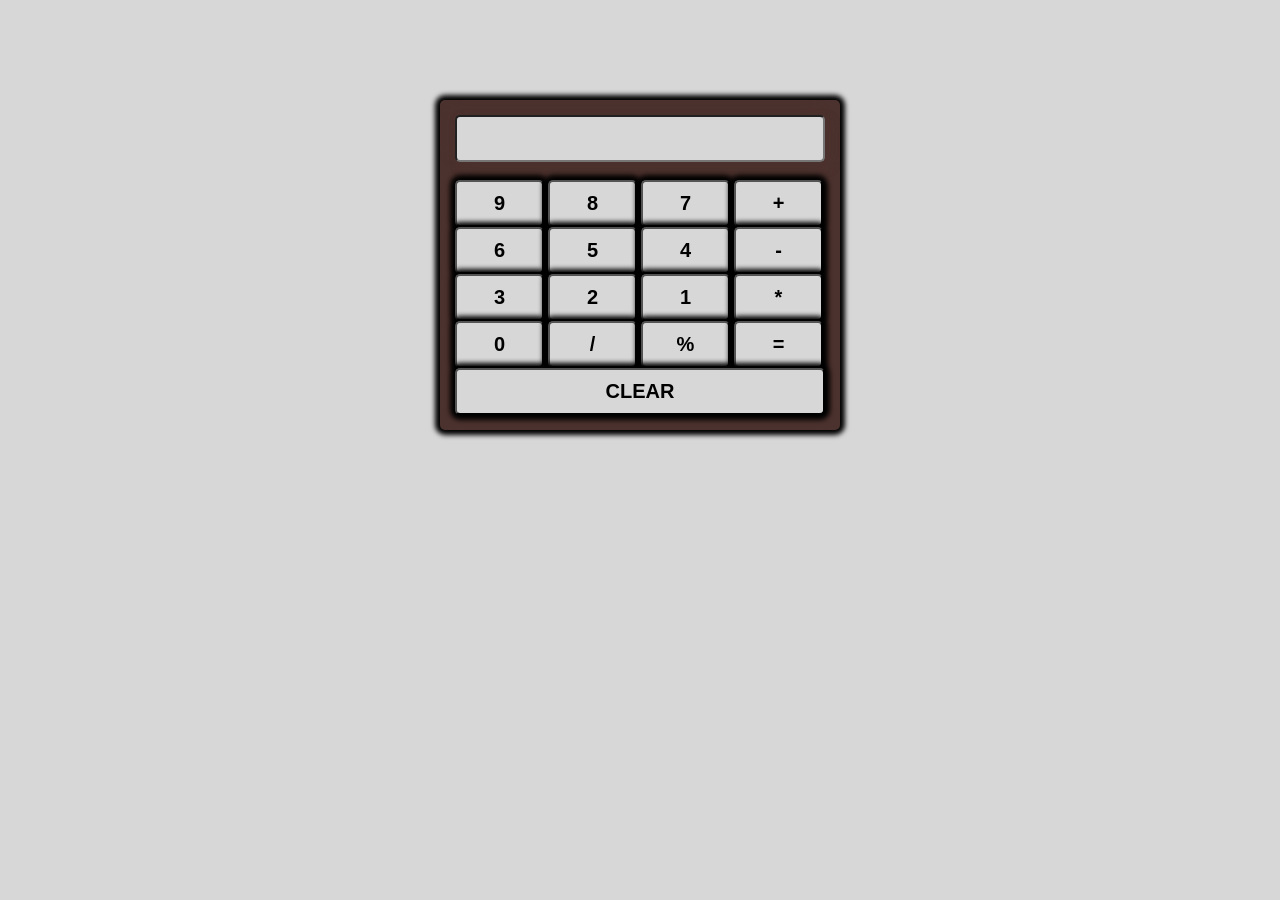
==== index.html @ 440d666e "Rename My-Calc.html to index.html" ====
<html>
<head>
<title>calculator</title>
<style>
    *{
        box-sizing: border-box;
        background:rgb(215,215,215); 
        
            
    }
    input[type=text]{
        width: 100%;
        padding: 10px;
        border-radius: 5px;
        font-weight: bold;
        font-size: 20px;
        background:rgb(215,215,215); 
        box-shadow: 5px 5px 10px  #4c322e,-5px -5px 10px  #4c322e,5px 5px 10px  #4c322e;
    }
    input[type=button]{
        width: 89px;
        padding: 10px;
        border-radius: 5px;
        font-weight: bold;
        font-size: 20px;
        color: black;
        box-shadow: 0 0 5px 5px;
        background: dark-grey;
    }
    .Main-Form {
        background: #4c322e;
        width: 400px;
        padding: 15px;
        margin: auto;
        height: auto;
        margin-top: 100px;
        border-radius: 5px;
        box-shadow: 0 0 5px 5px;
    }
    #clear{
        width: 100%;
    }
    
</style>
</head>
<body>
<form name="cal" class="Main-Form">
<input type="text" name="display">
<br><br>
<input type="button" value="9" onclick="cal.display.value+='9'">
<input type="button" value="8" onclick="cal.display.value+='8'">
<input type="button" value="7" onclick="cal.display.value+='7'">
<input type="button" value="+" onclick="cal.display.value+='+'">
<br>
<input type="button" value="6" onclick="cal.display.value+='6'">
<input type="button" value="5" onclick="cal.display.value+='5'">
<input type="button" value="4" onclick="cal.display.value+='4'">
<input type="button" value="-" onclick="cal.display.value+='-'">
<br>
<input type="button" value="3" onclick="cal.display.value+='3'">
<input type="button" value="2" onclick="cal.display.value+='2'">
<input type="button" value="1" onclick="cal.display.value+='1'">
<input type="button" value="*" onclick="cal.display.value+='*'">
<br>
<input type="button" value="0" onclick="cal.display.value+='0'">
<input type="button" value="/" onclick="cal.display.value+='/'">
<input type="button" value="%" onclick="cal.display.value+='%'">
<input type="button" value="=" onclick="cal.display.value=eval(cal.display.value)">
<br>
<input type="button" value="CLEAR" onclick="cal.display.value=''" id="clear">


</form>
</body>
</html>
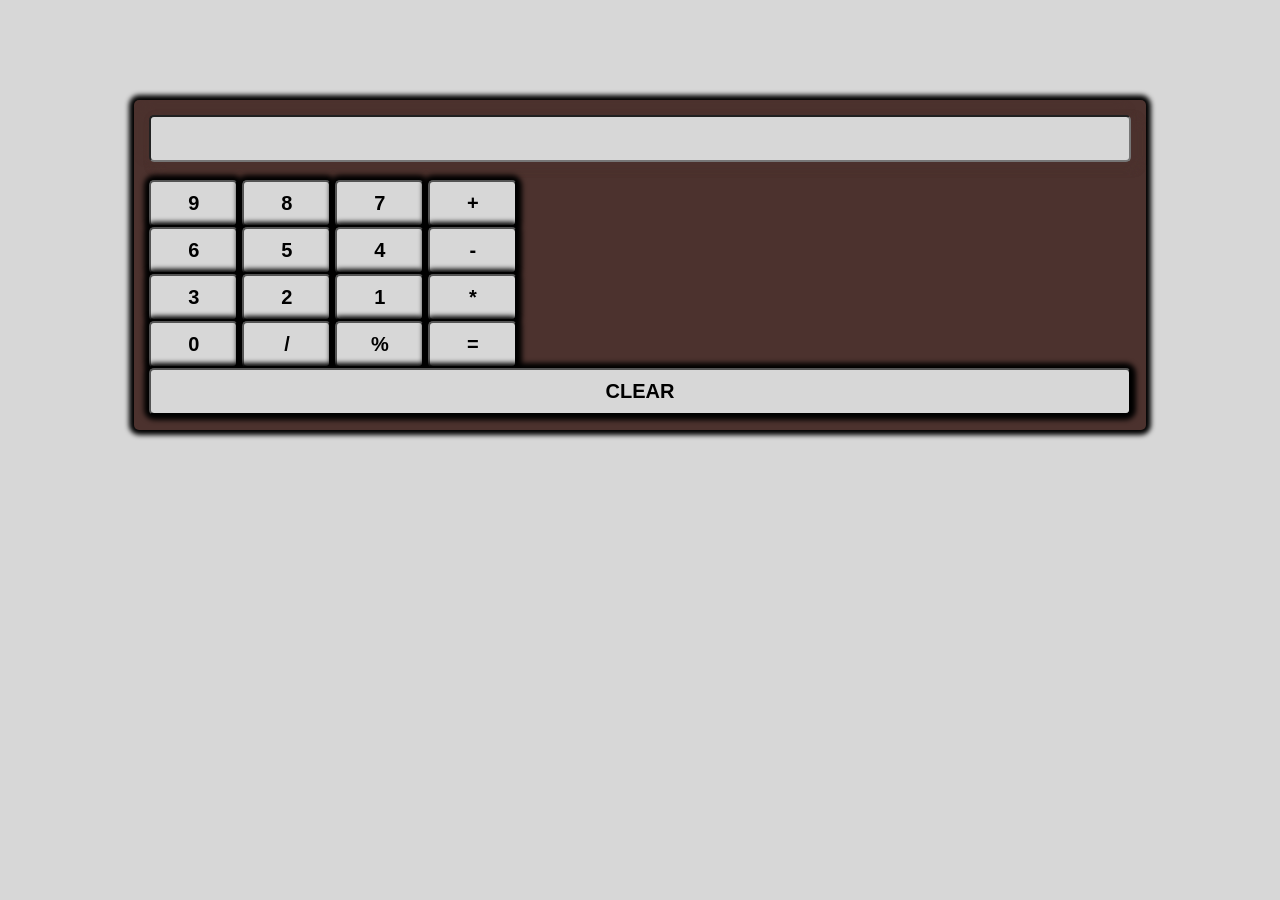
==== commit 3eac1a8e: "Update index.html" ====
--- a/index.html
+++ b/index.html
@@ -29,7 +29,7 @@
     }
     .Main-Form {
         background: #4c322e;
-        width: 400px;
+        width: 80%;
         padding: 15px;
         margin: auto;
         height: auto;
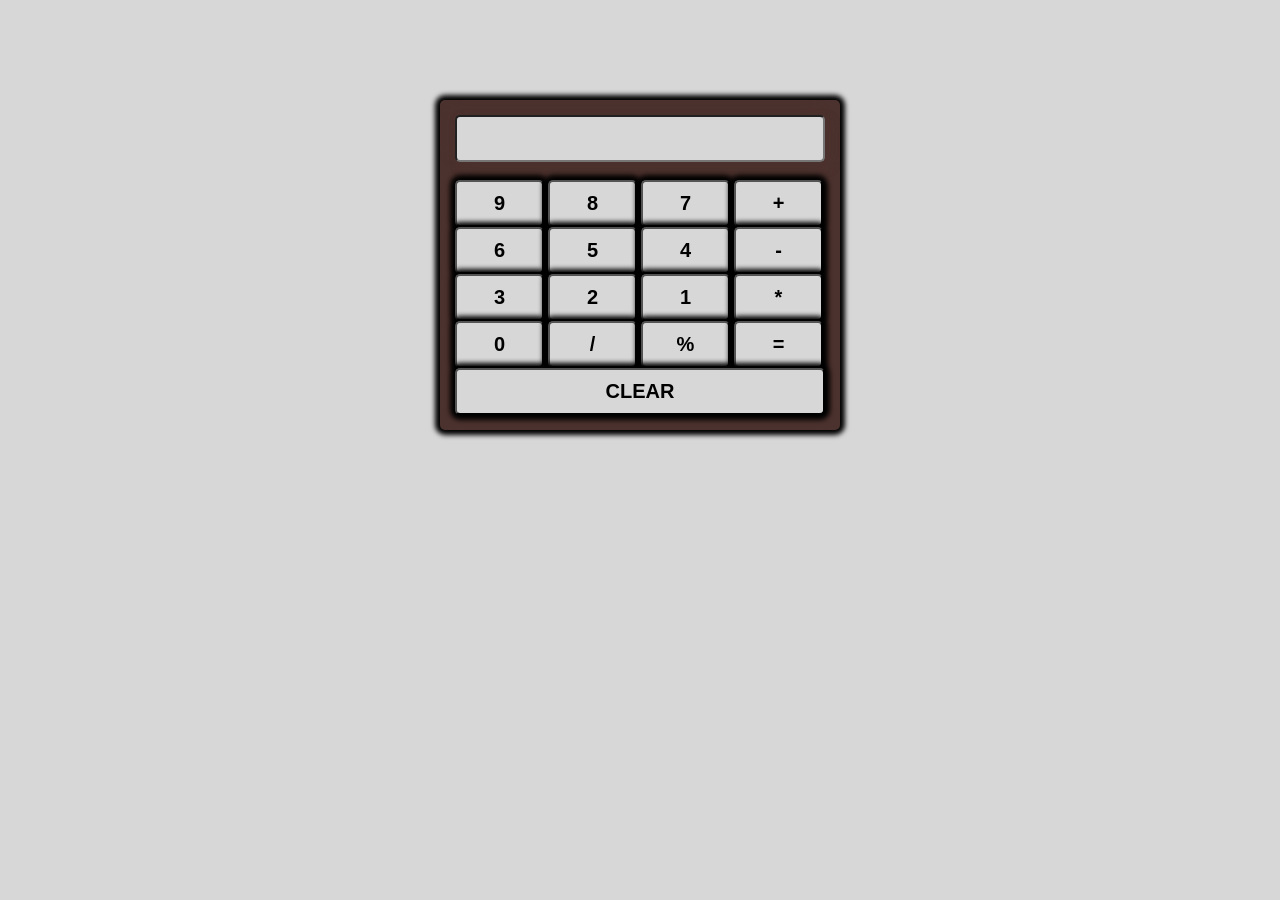
==== commit 928b9212: "Update index.html form width changed back" ====
--- a/index.html
+++ b/index.html
@@ -29,7 +29,7 @@
     }
     .Main-Form {
         background: #4c322e;
-        width: 80%;
+        width: 400px;
         padding: 15px;
         margin: auto;
         height: auto;
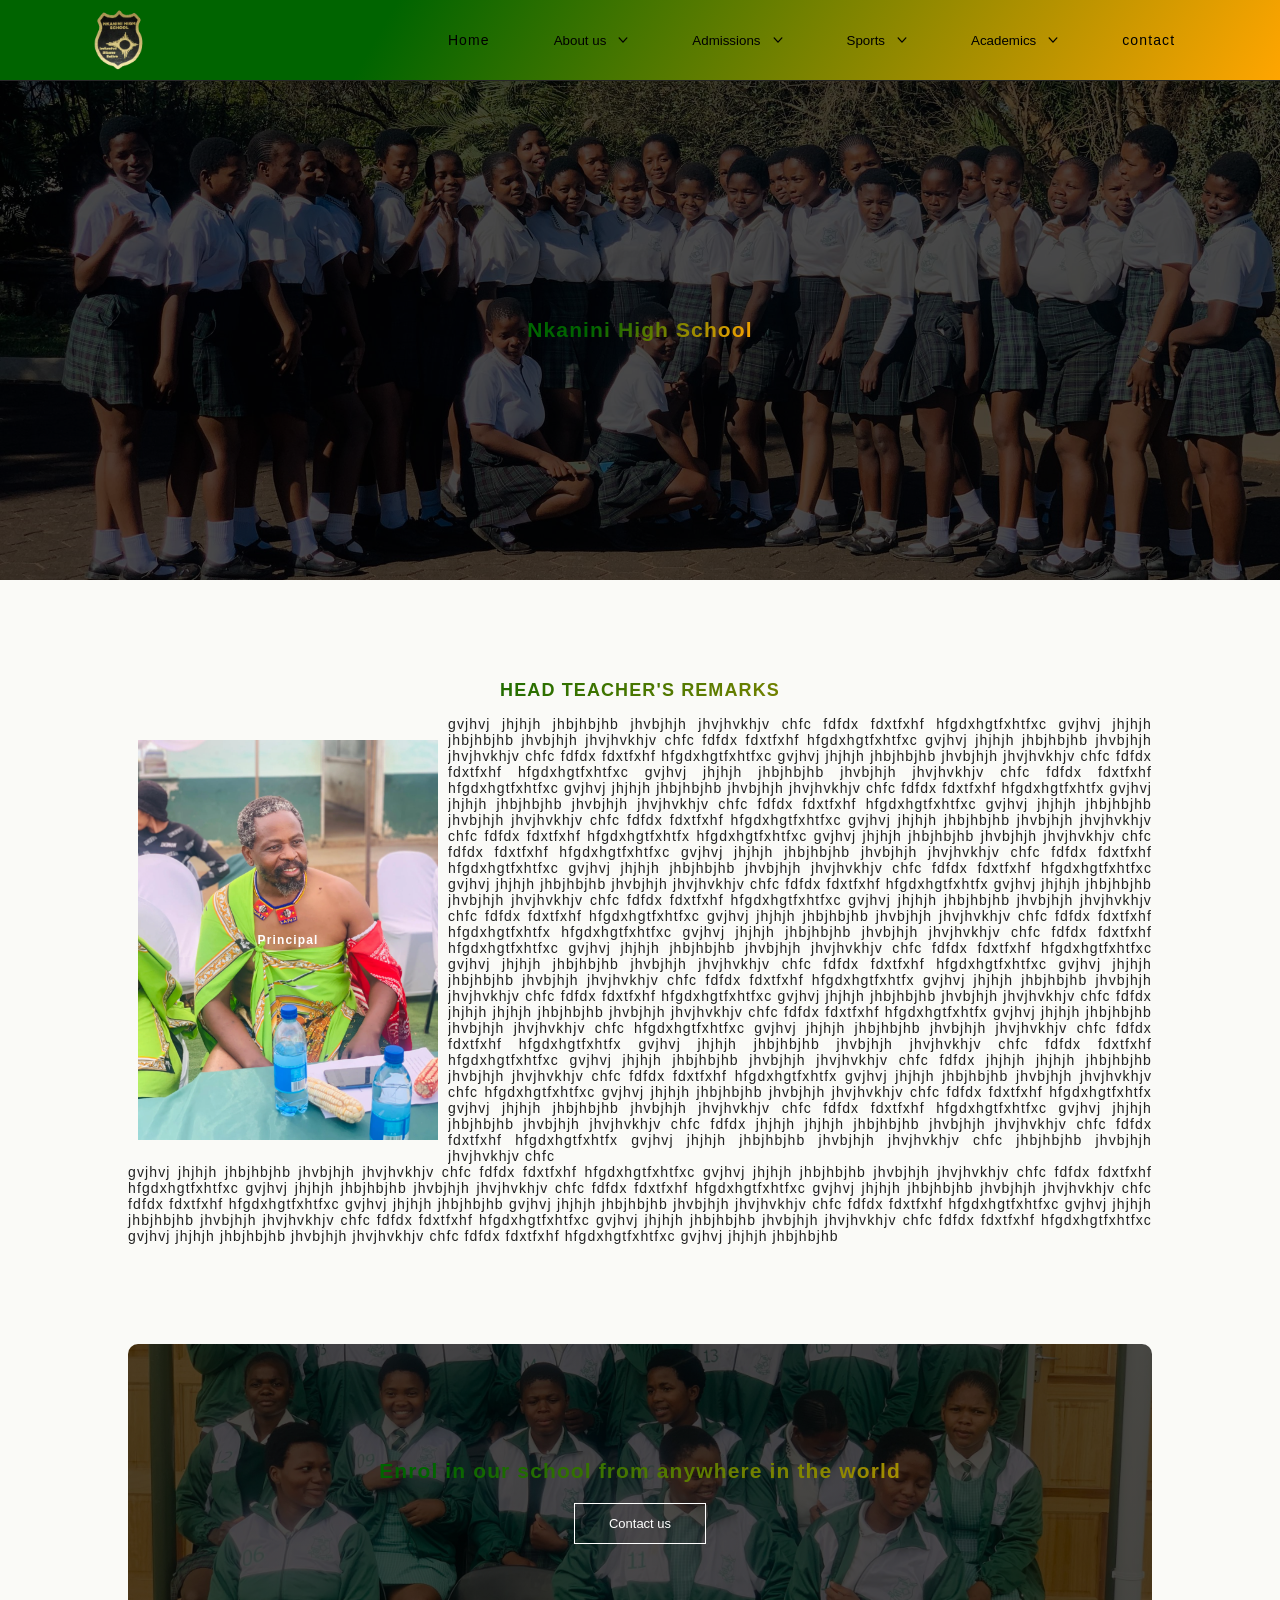
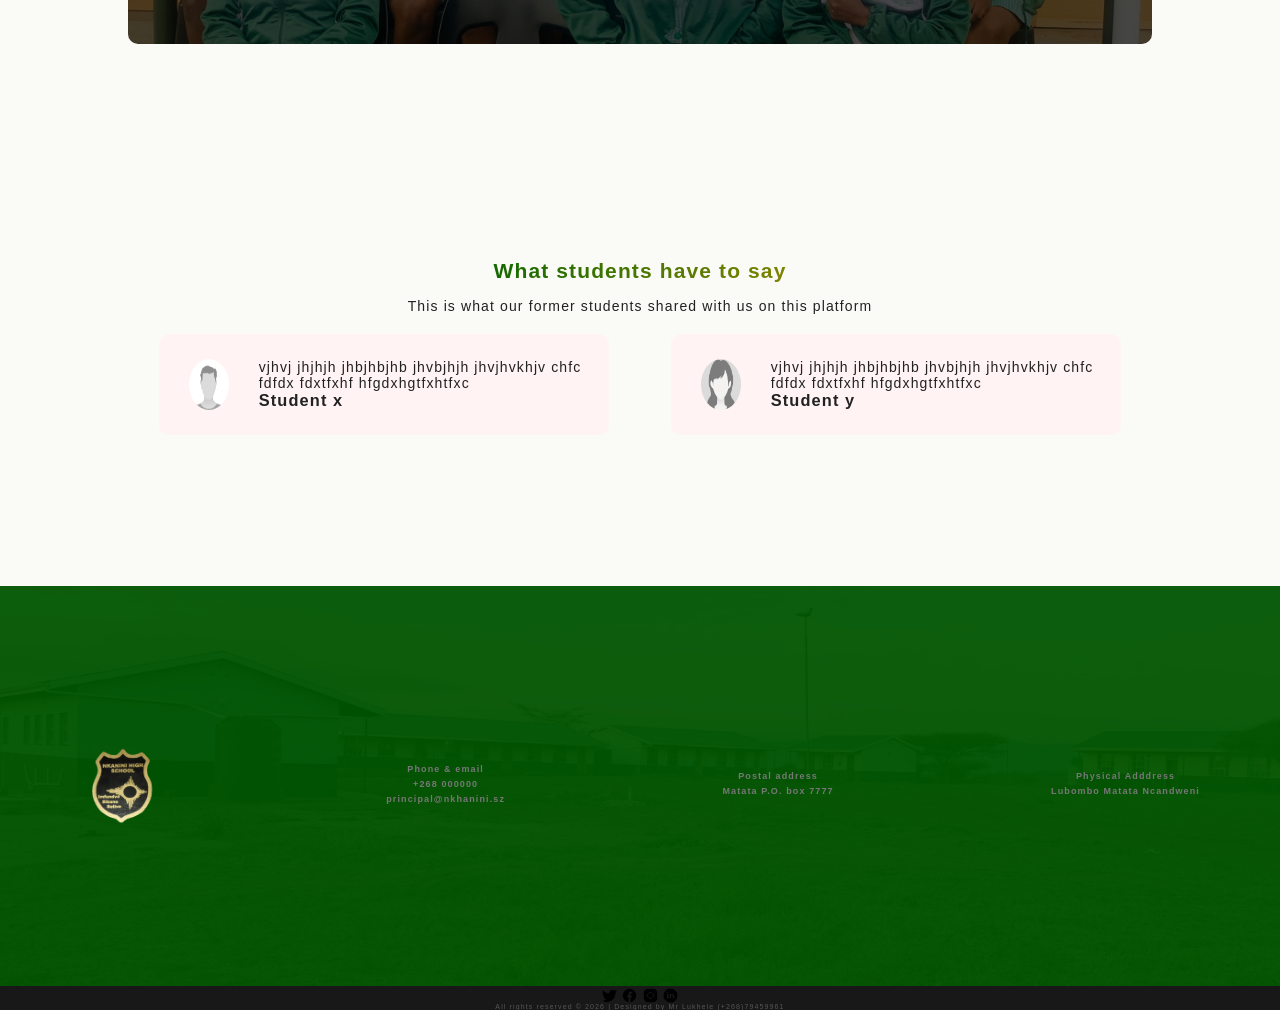
==== commit 083920c5: "school webpage files" ====
--- a/index.html
+++ b/index.html
@@ -1,75 +1,424 @@
+<!DOCTYPE html>
 <html>
 <head>
-<title>calculator</title>
-<style>
-    *{
-        box-sizing: border-box;
-        background:rgb(215,215,215); 
-        
-            
-    }
-    input[type=text]{
-        width: 100%;
-        padding: 10px;
-        border-radius: 5px;
-        font-weight: bold;
-        font-size: 20px;
-        background:rgb(215,215,215); 
-        box-shadow: 5px 5px 10px  #4c322e,-5px -5px 10px  #4c322e,5px 5px 10px  #4c322e;
-    }
-    input[type=button]{
-        width: 89px;
-        padding: 10px;
-        border-radius: 5px;
-        font-weight: bold;
-        font-size: 20px;
-        color: black;
-        box-shadow: 0 0 5px 5px;
-        background: dark-grey;
-    }
-    .Main-Form {
-        background: #4c322e;
-        width: 400px;
-        padding: 15px;
-        margin: auto;
-        height: auto;
-        margin-top: 100px;
-        border-radius: 5px;
-        box-shadow: 0 0 5px 5px;
-    }
-    #clear{
-        width: 100%;
-    }
-    
+    <meta charset="UTF-8">
+    <meta name="viewport" content="width=device-width, initial-scale=1.0">
+    <meta name="description" content="Welcome to Nkhanini High schol.Discover our academic programs, extracurricula activities and many more details">
+    <meta name="author" content="Mr Lukhele ICT teacher"> 
+    <title>Nkanini High School</title>
+    <link rel="stylesheet" href="./css/style.css">
+    <link href="./css/welcome.css" rel="stylesheet" type="text/css">
+    
+    <script src="./js/script.js" defer></script>
+    <style>
+      .site-content {
+  margin: 220px auto;
+  max-width: 960px;
+}
+/*Contact section*/
+
+ #contact{
+    max-width: 100%;
+    text-align: center;
+    margin-top: 100px;
+    
+    background-image: linear-gradient(rgba(0,0,0,0.7),rgba(0,0,0,0.7)),url("./images/img7.jpg");
+    background-size: cover;
+    background-position: center;
+    height: 400px;
+    align-items: center;
+ }
+.contact-container{
+    display: flex;
+    flex-wrap: wrap;
+    justify-content: space-between;
+    align-items: center;
+    max-width: 100%;
+    background-color: rgba(0,100,0,.8);
+    height: 400px;
+    padding: 60px 80px;
+}
+.contact_col{
+    flex-basis: 22%;
+}
+#contact .contact-col img{
+    height: 100px;
+}
+
+.contact-container h2{
+    font-family: sans-serif;
+    font-size: 1.2rem;
+    margin-bottom: 5px;
+    font-weight: bold;
+    color: #777;
+    }
+.contact-container h5{
+    font-family: sans-serif;
+    font-size: .9rem;
+    margin-bottom: 5px;
+    font-weight: bold;
+    color: #777;
+    }
+@media(max-width: 700px){
+    .contact-container{
+        flex-direction: column;
+        align-items: center;
+    }
+}
+/*End of Contact section*/
+/*start of socail media menu */
+.social{
+             max-width: 100%;
+            text-align: center;
+            margin: auto;
+            background-color: rgba(0,0,0,.9)
+           
+                
+   }
+          .social_container{
+              display: flex;
+              flex-wrap: wrap;
+               justify-content: space-between;
+               
+              
+    }
+            .iconz img{
+              width: 15px;
+              color: #fff;
+    }
+            .social_text{
+                margin-top: 0;
+                font-size: .5em;
+                color: #ffffff45
+            }
+
+/*end of socail media menu */
+
+.lead { font-size: 1.5rem; font-weight: 300;background: linear-gradient(to right, #000000 0%, #000000 50%,#999999 100%);
+  -webkit-background-clip: text;
+  -webkit-text-fill-color:transparent; margin: 1.5rem 0; }
+h1 {
+  background: linear-gradient( 120deg, #006400 30%, #ffa500 );
+  -webkit-background-clip: text;
+  -webkit-text-fill-color: transparent;
+  margin: 1.5rem 0;
+}
 </style>
 </head>
 <body>
-<form name="cal" class="Main-Form">
-<input type="text" name="display">
-<br><br>
-<input type="button" value="9" onclick="cal.display.value+='9'">
-<input type="button" value="8" onclick="cal.display.value+='8'">
-<input type="button" value="7" onclick="cal.display.value+='7'">
-<input type="button" value="+" onclick="cal.display.value+='+'">
-<br>
-<input type="button" value="6" onclick="cal.display.value+='6'">
-<input type="button" value="5" onclick="cal.display.value+='5'">
-<input type="button" value="4" onclick="cal.display.value+='4'">
-<input type="button" value="-" onclick="cal.display.value+='-'">
-<br>
-<input type="button" value="3" onclick="cal.display.value+='3'">
-<input type="button" value="2" onclick="cal.display.value+='2'">
-<input type="button" value="1" onclick="cal.display.value+='1'">
-<input type="button" value="*" onclick="cal.display.value+='*'">
-<br>
-<input type="button" value="0" onclick="cal.display.value+='0'">
-<input type="button" value="/" onclick="cal.display.value+='/'">
-<input type="button" value="%" onclick="cal.display.value+='%'">
-<input type="button" value="=" onclick="cal.display.value=eval(cal.display.value)">
-<br>
-<input type="button" value="CLEAR" onclick="cal.display.value=''" id="clear">
-
-
-</form>
+    <header class="header">
+        <div class="header__inner">
+          <div id="home" class="header__logo">
+            <a href="#home"><img src="./images/logo1.png" style="height: 80px" alt="logo" class="logo"/></a>
+          </div>
+
+          <div class="gnav js-gnav" id="gnav">
+            <nav class="gnav__wrapper">
+              <ul class="gnav__list">
+                <li class="gnav__item">
+                  <a href="index.html" target="_parent" class="gnav__link">
+                    <span class="gnav__label" >Home</span>
+                  </a>
+                </li>
+                <li class="gnav__item">
+                  <button class="gnav__btn js-nav-toggle" aria-controls="gnav-panel-1" aria-expanded="false" aria-label="JavaScript" type="button">
+                    <span class="gnav__label">About us</span>
+                    <svg class="gnav__arrow"  width="11" height="7" viewBox="0 0 11 7" fill="none">
+                      <path d="M1 1L5.5 6L10 1" stroke="currentColor" stroke-width="1.5" stroke-linecap="round" stroke-linejoin="round"/>
+                    </svg>
+                  </button>
+                  <div class="gnav__panel js-gnav-panel" aria-hidden="true" id="gnav-panel-1">
+                    <div class="gnav__panelInner">
+                      <ul class="gnav__subList">
+                        <li class="gnav__subItem">
+                          <a href="welcome.html" target="_parent" class="gnav__link">
+                            <span class="gnav__label">Welcome</span>
+                          </a>
+                        </li>
+                        <li class="gnav__subItem">
+                          <a href="history.html" class="gnav__link">
+                            <span class="gnav__label">History</span>
+                          </a>
+                        </li>
+                        <li class="gnav__subItem">
+                          <a href="mission.html" class="gnav__link">
+                            <span class="gnav__label">Misssion & Values</span>
+                          </a>
+                        </li>
+                      </ul>
+                    </div>
+                  </div>
+                </li>
+                <li class="gnav__item">
+                  <button class="gnav__btn js-nav-toggle" aria-controls="gnav-panel-2" aria-expanded="false" aria-label="Web Dev" type="button">
+                     <span class="gnav__label">Admissions</span>
+                     <svg class="gnav__arrow"  width="11" height="7" viewBox="0 0 11 7" fill="none">
+                      <path d="M1 1L5.5 6L10 1" stroke="currentColor" stroke-width="1.5" stroke-linecap="round" stroke-linejoin="round"/>
+                    </svg>
+                  </button>
+                  <div class="gnav__panel js-gnav-panel" aria-hidden="true" id="gnav-panel-2">
+                    <div class="gnav__panelInner">
+                      <ul class="gnav__subList">
+                        <li class="gnav__subItem">
+                          <a href="apply.html" class="gnav__link">
+                            <span class="gnav__label">How to apply</span>
+                          </a>
+                        </li>
+                        <li class="gnav__subItem">
+                          <a href="admission.html" class="gnav__link">
+                            <span class="gnav__label">Admission Policy</span>
+                          </a>
+                        </li>
+                        <li class="gnav__subItem">
+                          <a href="fees.html" class="gnav__link">
+                            <span class="gnav__label">School Fees</span>
+                          </a>
+                        </li>
+                      </ul>
+                    </div>
+                  </div>
+                </li>
+                
+                <li class="gnav__item">
+                  <button class="gnav__btn js-nav-toggle" aria-controls="gnav-panel-3" aria-expanded="false" aria-label="Links" type="button">
+                    <span class="gnav__label">Sports</span>
+                    <svg class="gnav__arrow"  width="11" height="7" viewBox="0 0 11 7" fill="none">
+                      <path d="M1 1L5.5 6L10 1" stroke="currentColor" stroke-width="1.5" stroke-linecap="round" stroke-linejoin="round"/>
+                    </svg>
+                  </button>
+                  <div class="gnav__panel js-gnav-panel" aria-hidden="true" id="gnav-panel-3">
+                    <div class="gnav__panelInner">
+                      <ul class="gnav__subList">
+                        <li class="gnav__subItem">
+                          <a href="soccer.html" class="gnav__link">
+                            <span class="gnav__label">Soccer</span>
+                          </a>
+                        </li>
+                        <li class="gnav__subItem">
+                          <a href="netball.html"  class="gnav__link">
+                            <span class="gnav__label">Netball</span>
+                          </a>
+                        </li>
+                        <li class="gnav__subItem">
+                          <a href="Volleyball.html"  class="gnav__link">
+                            <span class="gnav__label">Volleyball</span>
+                          </a>
+                        </li>
+                      </ul>
+                    </div>
+                  </div>
+                </li>
+               <li class="gnav__item">
+                  <button class="gnav__btn js-nav-toggle" aria-controls="gnav-panel-3" aria-expanded="false" aria-label="Links" type="button">
+                    <span class="gnav__label">Academics</span>
+                    <svg class="gnav__arrow"  width="11" height="7" viewBox="0 0 11 7" fill="none">
+                      <path d="M1 1L5.5 6L10 1" stroke="currentColor" stroke-width="1.5" stroke-linecap="round" stroke-linejoin="round"/>
+                    </svg>
+                  </button>
+                  <div class="gnav__panel js-gnav-panel" aria-hidden="true" id="gnav-panel-3">
+                    <div class="gnav__panelInner">
+                      <ul class="gnav__subList">
+                        <li class="gnav__subItem">
+                          <a href="staff.html" class="gnav__link">
+                            <span class="gnav__label">Staff</span>
+                          </a>
+                        </li>
+                        <li class="gnav__subItem">
+                          <a href="students.html" target="_parent" class="gnav__link">
+                            <span class="gnav__label">Students</span>
+                          </a>
+                        </li>
+                        <li class="gnav__subItem">
+                          <a href="culture.html" target="_parent" class="gnav__link">
+                            <span class="gnav__label">Culture</span>
+                          </a>
+                        </li>
+                      </ul>
+                    </div>
+                  </div>
+                </li>
+                <li class="gnav__item">
+                  <a href="contact.html" class="gnav__link">
+                    <span class="gnav__label" >contact</span>
+                  </a>
+                </li>
+              </ul>
+            </nav>
+          </div>
+
+          <button class="hamburger js-global-btn" aria-controls="gnav"  aria-expanded="false" type="button">
+            <div class="hamburger__wrap">
+              <span class="hamburger__line"></span>
+              <span class="hamburger__line"></span>
+            </div>
+          </button>
+        </div>
+    </header>
+
+    
+  
+
+<section>
+<div class="container3">
+  <div class="color-overlay">
+  <h1>Nkanini High School</h1>
+  </div>
+</div>
+</section>
+
+<!--Wecome message section-->
+<section>
+  <h1 class= "welcome" id="welcome">HEAD TEACHER'S REMARKS</h1>
+ <div class="container">
+  <div class="image_container">
+    <img src="./images/img23.png" style="width: 100%;"  alt=""/>
+    <div class="overlay-text">
+        <h2>Principal</h2>
+    </div>
+  </div>
+  <div class="image_container2">
+	<p style="width: 100%; text-align: justify">gvjhvj jhjhjh jhbjhbjhb jhvbjhjh jhvjhvkhjv chfc fdfdx fdxtfxhf hfgdxhgtfxhtfxc gvjhvj jhjhjh jhbjhbjhb jhvbjhjh jhvjhvkhjv chfc fdfdx fdxtfxhf hfgdxhgtfxhtfxc gvjhvj jhjhjh jhbjhbjhb jhvbjhjh jhvjhvkhjv chfc fdfdx fdxtfxhf hfgdxhgtfxhtfxc gvjhvj jhjhjh jhbjhbjhb jhvbjhjh jhvjhvkhjv chfc fdfdx fdxtfxhf hfgdxhgtfxhtfxc gvjhvj jhjhjh jhbjhbjhb jhvbjhjh jhvjhvkhjv chfc fdfdx fdxtfxhf hfgdxhgtfxhtfxc gvjhvj jhjhjh jhbjhbjhb jhvbjhjh jhvjhvkhjv chfc fdfdx fdxtfxhf hfgdxhgtfxhtfx gvjhvj jhjhjh jhbjhbjhb jhvbjhjh jhvjhvkhjv chfc fdfdx fdxtfxhf hfgdxhgtfxhtfxc gvjhvj jhjhjh jhbjhbjhb jhvbjhjh jhvjhvkhjv chfc fdfdx fdxtfxhf hfgdxhgtfxhtfxc gvjhvj jhjhjh jhbjhbjhb jhvbjhjh jhvjhvkhjv chfc fdfdx fdxtfxhf hfgdxhgtfxhtfx hfgdxhgtfxhtfxc gvjhvj jhjhjh jhbjhbjhb jhvbjhjh jhvjhvkhjv chfc fdfdx fdxtfxhf hfgdxhgtfxhtfxc gvjhvj jhjhjh jhbjhbjhb jhvbjhjh jhvjhvkhjv chfc fdfdx fdxtfxhf hfgdxhgtfxhtfxc gvjhvj jhjhjh jhbjhbjhb jhvbjhjh jhvjhvkhjv chfc fdfdx fdxtfxhf hfgdxhgtfxhtfxc gvjhvj jhjhjh jhbjhbjhb jhvbjhjh jhvjhvkhjv chfc fdfdx fdxtfxhf hfgdxhgtfxhtfx gvjhvj jhjhjh jhbjhbjhb jhvbjhjh jhvjhvkhjv chfc fdfdx fdxtfxhf hfgdxhgtfxhtfxc gvjhvj jhjhjh jhbjhbjhb jhvbjhjh jhvjhvkhjv chfc fdfdx fdxtfxhf hfgdxhgtfxhtfxc gvjhvj jhjhjh jhbjhbjhb jhvbjhjh jhvjhvkhjv chfc fdfdx fdxtfxhf hfgdxhgtfxhtfx hfgdxhgtfxhtfxc gvjhvj jhjhjh jhbjhbjhb jhvbjhjh jhvjhvkhjv chfc fdfdx fdxtfxhf hfgdxhgtfxhtfxc gvjhvj jhjhjh jhbjhbjhb jhvbjhjh jhvjhvkhjv chfc fdfdx fdxtfxhf hfgdxhgtfxhtfxc gvjhvj jhjhjh jhbjhbjhb jhvbjhjh jhvjhvkhjv chfc fdfdx fdxtfxhf hfgdxhgtfxhtfxc gvjhvj jhjhjh jhbjhbjhb jhvbjhjh jhvjhvkhjv chfc fdfdx fdxtfxhf hfgdxhgtfxhtfx gvjhvj jhjhjh jhbjhbjhb jhvbjhjh jhvjhvkhjv chfc fdfdx fdxtfxhf hfgdxhgtfxhtfxc gvjhvj jhjhjh jhbjhbjhb jhvbjhjh jhvjhvkhjv chfc fdfdx jhjhjh jhjhjh jhbjhbjhb jhvbjhjh jhvjhvkhjv chfc fdfdx fdxtfxhf hfgdxhgtfxhtfx gvjhvj jhjhjh jhbjhbjhb jhvbjhjh jhvjhvkhjv chfc hfgdxhgtfxhtfxc gvjhvj jhjhjh jhbjhbjhb jhvbjhjh jhvjhvkhjv chfc fdfdx fdxtfxhf hfgdxhgtfxhtfx gvjhvj jhjhjh jhbjhbjhb jhvbjhjh jhvjhvkhjv chfc fdfdx fdxtfxhf hfgdxhgtfxhtfxc gvjhvj jhjhjh jhbjhbjhb jhvbjhjh jhvjhvkhjv chfc fdfdx jhjhjh jhjhjh jhbjhbjhb jhvbjhjh jhvjhvkhjv chfc fdfdx fdxtfxhf hfgdxhgtfxhtfx gvjhvj jhjhjh jhbjhbjhb jhvbjhjh jhvjhvkhjv chfc hfgdxhgtfxhtfxc gvjhvj jhjhjh jhbjhbjhb jhvbjhjh jhvjhvkhjv chfc fdfdx fdxtfxhf hfgdxhgtfxhtfx gvjhvj jhjhjh jhbjhbjhb jhvbjhjh jhvjhvkhjv chfc fdfdx fdxtfxhf hfgdxhgtfxhtfxc gvjhvj jhjhjh jhbjhbjhb jhvbjhjh jhvjhvkhjv chfc fdfdx jhjhjh jhjhjh jhbjhbjhb jhvbjhjh jhvjhvkhjv chfc fdfdx fdxtfxhf hfgdxhgtfxhtfx gvjhvj jhjhjh jhbjhbjhb jhvbjhjh jhvjhvkhjv chfc jhbjhbjhb jhvbjhjh jhvjhvkhjv chfc</p>
+  </div>
+     <p class="welcome-para">gvjhvj jhjhjh jhbjhbjhb jhvbjhjh jhvjhvkhjv chfc fdfdx fdxtfxhf hfgdxhgtfxhtfxc gvjhvj jhjhjh jhbjhbjhb jhvbjhjh jhvjhvkhjv chfc fdfdx fdxtfxhf hfgdxhgtfxhtfxc gvjhvj jhjhjh jhbjhbjhb jhvbjhjh jhvjhvkhjv chfc fdfdx fdxtfxhf hfgdxhgtfxhtfxc gvjhvj jhjhjh jhbjhbjhb jhvbjhjh jhvjhvkhjv chfc fdfdx fdxtfxhf hfgdxhgtfxhtfxc gvjhvj jhjhjh jhbjhbjhb gvjhvj jhjhjh jhbjhbjhb jhvbjhjh jhvjhvkhjv chfc fdfdx fdxtfxhf hfgdxhgtfxhtfxc gvjhvj jhjhjh jhbjhbjhb jhvbjhjh jhvjhvkhjv chfc fdfdx fdxtfxhf hfgdxhgtfxhtfxc gvjhvj jhjhjh jhbjhbjhb jhvbjhjh jhvjhvkhjv chfc fdfdx fdxtfxhf hfgdxhgtfxhtfxc gvjhvj jhjhjh jhbjhbjhb jhvbjhjh jhvjhvkhjv chfc fdfdx fdxtfxhf hfgdxhgtfxhtfxc gvjhvj jhjhjh jhbjhbjhb</p>
+ </div>
+</section>
+<!--End of Wecome message section-->
+    
+<!--Enrol section-->    
+<section>
+    <div class="para">
+        <h1>Enrol in our school from anywhere in the world</h1>
+        <a href="contact.html"><button type="button" class="para-btn">Contact us</button></a>
+    </div>
+</section>
+<!--End of Enrol section--> 
+    
+<!----testimonials---->
+<section class="testimonials">
+    <h1>What students have to say</h1>
+    <p>This is what our former students shared with us on this platform</p>
+    <div class="row-testimonials">
+        <div class="testi-col">
+            <img src="./images/img20.jpg">
+            <div>
+                <p>vjhvj jhjhjh jhbjhbjhb jhvbjhjh jhvjhvkhjv chfc fdfdx fdxtfxhf hfgdxhgtfxhtfxc  </p>
+                <h3>Student x</h3>
+            </div>
+        </div>
+        <div class="testi-col">
+            <img src="./images/img21.jpg">
+            <div>
+                <p>vjhvj jhjhjh jhbjhbjhb jhvbjhjh jhvjhvkhjv chfc fdfdx fdxtfxhf hfgdxhgtfxhtfxc </p>
+                <h3>Student y</h3>
+            </div>
+        </div>
+    </div>
+</section>
+    
+<!---Beginning of footer section -->
+<footer id="contact">
+<div class = "contact-container">
+    <div class="contact-col">
+         <img src="./images/logo1.png"   alt="logo"/>
+    </div>
+    <div class="contact-col">
+        <h5>Phone & email</h5>
+        <h5>+268 000000</h5>
+        <h5>principal@nkhanini.sz</h5>
+    </div>
+    <div class="contact-col">
+        <h5>Postal address</h5>
+        <h5>Matata P.O. box 7777</h5>
+    </div>
+    <div class="contact-col">
+        <h5>Physical Adddress</h5>
+        <h5>Lubombo Matata Ncandweni</h5>          
+    
+    </div>
+</div>      
+<section class= social>
+     <div class=".social_container" >
+      <div class="iconz">
+      <a target="_blank"><img src="images/twitter.png"></a>
+      <a target="_blank"><img src="images/facebook.png"></a>
+      <a target="_blank"><img src="images/instagram.png"></a>
+      <a target="_blank"><img src="images/linkedln.png"></a>
+          <p class="social_text" >All rights reserved &copy; 2026 | Designed by Mr Lukhele (+268)79459961 </p>
+       </div>
+                
+      </div>
+    </section>
+</footer>
+<!--End of footer section-->
+       
+<button onclick="topFunction()" id="backToTopBtn" title="Go to top">Top</button>
+<!----Scroll butto script----> 
+        <script>
+         // Get the button
+         const mybutton = document.getElementById("backToTopBtn");
+
+         // Show button after scrolling down
+         window.onscroll = () => { mybutton.style.display = (document.body.scrollTop > 20 || document.documentElement.scrollTop > 20) ? "block" : "none";};
+
+         // Smooth scroll to top
+         const topFunction = () => window.scrollTo({top: 0, behavior: "smooth"});
+         </script>  
+<!----End of Scroll butto script----> 
+<!----Rolling images script---->
+
+<script>
+const images = [
+    './images/img1.jpg',
+    './images/img7.jpg',
+    './images/img3.jpg',
+     './images/img14.png',
+    './images/img19.png',
+    // Add more image URLs here
+];
+
+let currentIndex = 0;
+const slideshowContainer = document.querySelector('.container3');
+
+
+function changeBackground() {
+    // Update the background image with the current image URL
+    slideshowContainer.style.backgroundImage = `url(${images[currentIndex]})`;
+
+    // Increment the index
+    currentIndex++;
+
+    // Loop back to the first image if the end of the array is reached
+    if (currentIndex === images.length) {
+        currentIndex = 0;
+    }
+}
+
+// Set the initial background image
+changeBackground();
+
+// Change the background image every 5 seconds (5000 milliseconds)
+setInterval(changeBackground, 5000);
+</script>  
+
+
+<!----End of Rolling images script---->
+
+
+<!-- CSS_Replace_Demo -->
+<ins class="adsbygoogle"
+     style="display:block"
+     data-ad-client="ca-pub-2783044520727903"
+     data-ad-slot="3576734658"
+     data-ad-format="auto"
+     data-full-width-responsive="true"></ins>
+<script>
+     (adsbygoogle = window.adsbygoogle || []).push({});
+</script>
+
+      
+
+
+
+
 </body>
 </html>
--- a/css/style.css
+++ b/css/style.css
@@ -0,0 +1,370 @@
+/* Breakpoint
+======================================= */
+* {
+  margin: 0;
+  padding: 0;
+  box-sizing: border-box;
+}
+
+html {
+  font-size: 62.5%;
+}
+
+body {
+  font-family: "Inter", sans-serif;
+  color: #222;
+  background-color: #fafaf7;
+  font-size: 14px;
+  letter-spacing: 0.08em;
+}
+
+ul {
+  list-style: none;
+}
+
+button {
+  background: transparent;
+  border: none;
+  cursor: pointer;
+}
+
+a {
+  text-decoration: none;
+  background-color: transparent;
+  color: #000000;
+}
+
+img {
+  width: 100%;
+  max-width: 100%;
+  height: auto;
+  vertical-align: middle;
+}
+
+
+
+/* =================================
+               header
+================================= */
+.header {
+  position: fixed;
+    top: 0;
+    left: 0;
+    width: 100%;
+  z-index: 1000;
+  background: linear-gradient( 120deg, #006400 30%, #ffa500 );
+ /* background-color: #292929;*/
+  border-bottom: 1px solid #292929;
+}
+
+.header__inner {
+  width: 100%;
+  max-width: 1200px;
+  margin: 0 auto;
+  display: flex;
+  align-items: center;
+  justify-content: space-between;
+  padding: 0 3.5vw;
+}
+@media screen and (max-width: 768px) {
+  .header__inner {
+    padding: 15px 24px;
+  }
+   .header__inner .header__logo img{
+       max-height: 45px; 
+    }
+    
+}
+
+.header__logo {
+  font-size: 20px;
+  z-index: 60;
+  
+}
+
+.is-open .header__logo a {
+  color: #ffffff;
+}
+
+.header__logo a:focus-visible {
+  outline-offset: 2px;
+  outline: 2px solid #000;
+}
+
+.is-open .header__logo a:focus-visible {
+  outline-offset: 2px;
+  outline: 2px solid #ffffff;
+}
+
+@media screen and (max-width: 768px) {
+  .gnav {
+    position: fixed;
+    top: 0;
+    left: 0;
+    width: 100%;
+    height: 100vh;
+    background: linear-gradient( 120deg, #006400 30%, #ffa500 );
+   /* background-color: #292929;*/
+    padding: 30px;
+    display: flex;
+    justify-content: center;
+    z-index: 50;
+    visibility: hidden;
+    opacity: 0;
+    transition: opacity 0.4s ease, visibility 0.4s;
+    pointer-events: none;
+  }
+}
+.is-open .gnav {
+  visibility: visible;
+  opacity: 1;
+  pointer-events: auto;
+}
+
+@media screen and (max-width: 768px) {
+  .gnav__wrapper {
+    width: 100%;
+    margin-top: 70px;
+  }
+}
+
+.gnav__list {
+  display: flex;
+  align-items: center;
+  column-gap: 24px;
+}
+@media screen and (max-width: 1024px) {
+  .gnav__list {
+    column-gap: 5px;
+  }
+}
+@media screen and (max-width: 768px) {
+  .gnav__list {
+    flex-direction: column;
+    column-gap: 0;
+  }
+}
+
+.gnav__panel {
+  width: max-content;
+  display: grid;
+  grid-template-rows: 0fr;
+  transition: grid-template-rows 0.2s ease-out;
+  position: absolute;
+  top: 100%;
+  left: 50%;
+  transform: translateX(-50%);
+  border: 1px solid #292929;
+  border-top: none;
+  background-color: #fafaf7;
+  visibility: hidden;
+    
+}
+@media screen and (max-width: 768px) {
+  .gnav__panel {
+    width: 100%;
+    border: none;
+    position: static;
+    transform: translateX(0);
+    background-color: #292929;
+  }
+}
+
+.is-active.gnav__panel {
+  grid-template-rows: 1fr;
+  visibility: visible;
+}
+
+.gnav__subList {
+  padding: 10px;
+}
+@media screen and (max-width: 768px) {
+  .gnav__subList {
+    padding: 0 0 20px 0;
+  }
+}
+
+.gnav__item {
+  position: relative;
+  font-size: 14px;
+  
+}
+@media screen and (max-width: 768px) {
+  .gnav__item {
+    width: 100%;
+    border-bottom: 1px solid #000;
+  }
+}
+
+.gnav__btn {
+  padding: 20px;
+  display: flex;
+  align-items: center;
+  gap: 12px;
+}
+@media screen and (max-width: 768px) {
+  .gnav__btn {
+    width: 100%;
+    padding: 20px 10px;
+    justify-content: space-between;
+  }
+}
+
+.gnav__label {
+  background: linear-gradient(#000000, #000000) 100% 100%/0 1px no-repeat;
+  transition: background-size 0.3s ease;
+  
+}
+@media screen and (max-width: 768px) {
+  .gnav__label {
+    color: #222;
+  }
+}
+
+.gnav__arrow {
+  display: block;
+  width: 10px;
+  height: 6px;
+}
+@media screen and (max-width: 768px) {
+  .gnav__arrow {
+    color: #222;
+  }
+}
+
+.gnav__btn[aria-expanded=true] .gnav__arrow {
+  transform: rotate(-180deg);
+}
+
+.gnav__link {
+  display: block;
+  font-size: 14px;
+  padding: 20px;
+}
+@media screen and (max-width: 768px) {
+  .gnav__link {
+    width: 100%;
+    padding: 20px 10px;
+    display: block;
+  }
+}
+
+.gnav__panel .gnav__link {
+  padding: 14px 20px;
+  text-align: left;
+}
+@media screen and (max-width: 768px) {
+  .gnav__panel .gnav__link {
+    color: #222;
+    text-align: left;
+    padding: 12px 20px;
+  }
+}
+
+.gnav__panelInner {
+  overflow: hidden;
+  background: linear-gradient( 120deg, #006400 30%, #ffa500 );
+}
+
+.hamburger {
+  display: none;
+}
+@media screen and (max-width: 768px) {
+  .hamburger {
+    display: flex;
+    align-items: center;
+    justify-content: center;
+    width: 40px;
+    height: 40px;
+    cursor: pointer;
+    position: relative;
+    right: -10px;
+    z-index: 60;
+  }
+}
+
+.hamburger__wrap {
+  width: 20px;
+  height: 5px;
+  position: absolute;
+}
+
+.hamburger__line {
+  display: block;
+  width: 20px;
+  height: 2px;
+  background-color: #111111;
+  position: absolute;
+  transition: transform 0.15s cubic-bezier(0.215, 0.61, 0.355, 1);
+}
+.hamburger__line:nth-child(1) {
+  top: -4px;
+}
+.hamburger__line:nth-child(2) {
+  top: 4px;
+}
+.is-open .hamburger__line:nth-child(1) {
+  top: 0;
+  background-color: #222;
+  transform: rotate(-45deg);
+}
+.is-open .hamburger__line:nth-child(2) {
+  top: 0;
+  background-color: #222;
+  transform: rotate(45deg);
+}
+
+.site-content {
+  width: 100%;
+  height: 100vh;
+}
+
+@media (hover: hover) and (pointer: fine) {
+  .gnav__label:hover {
+    background-size: 100% 1px;
+    background-position: 0 100%;
+  }
+}/*# sourceMappingURL=style.css.map */(pointer: fine) {
+  .gnav__label:hover {
+    background-size: 100% 1px;
+    background-position: 0 100%;
+  }
+}
+/*# sourceMappingURL=style.css.map */
+
+/*start of socail media menu */
+.social{
+            max-width: 100%;
+            text-align: center;
+            margin: auto;
+            background-color: #fafaf7;
+           
+                
+   }
+          .social_container{
+              display: flex;
+              flex-wrap: wrap;
+               justify-content: space-between;
+               
+              
+    }
+            .iconz img{
+              width: 15px;
+              color: #fff;
+    }
+            .social_text{
+                margin-top: 0;
+                font-size: .5em;
+            }
+
+/*end of socail media menu */
+/*Scroll button */
+#backToTopBtn {
+                 display: none; position: fixed; bottom: 20px; right: 30px;
+                 z-index: 99; border: none; outline: none;
+                 background-color: #ffa500; color: white; cursor: pointer;
+                 padding: 8px; border-radius: 10px; font-size: 8px;
+                 opacity: 0.8; transition: opacity 0.3s;
+}
+                #backToTopBtn:hover { background-color: #013220; opacity: 1; }
+/*End of Scroll button */
--- a/css/welcome.css
+++ b/css/welcome.css
@@ -0,0 +1,294 @@
+*{
+	margin: 0;
+	padding: 0;
+	box-sizing: border-box;
+    font-family: sans-serif, serif;
+}
+
+/*Rolling images top*/
+.container3 {
+  margin-top: 80px;
+  position: relative; /* Makes the overlay position absolute relative to this container */
+  width: 100%;
+  height: 500px;
+  background-size: cover;
+  background-position: center;
+  background-repeat: no-repeat;
+  transition: background-image 1s ease-in-out;
+  z-index: -100;
+ 
+  /* Other styles like background image */
+}
+@media(max-width: 768px){
+    .container3{
+        margin-top: 75px;
+    }
+}
+.color-overlay {
+  display: flex;
+  justify-content: center;
+  align-items: center;
+  position: absolute; /* Positions the div on top of the container */
+  top: 0;
+  left: 0;
+  width: 100%;
+  height: 100%;
+  text-align:center;
+  
+  background-color: rgba(0, 0, 0, 0.7); /* Red overlay with 60% opacity */
+  z-index: 1; /* Place the overlay over other elements if needed, adjust based on content z-index */
+}
+
+/* Ensure content is positioned correctly relative to the overlay's z-index */
+.container3 p {
+    position: relative;
+    z-index: 2;
+    color: white;
+}
+.container3 h1{
+color: rgba(100,100,100,.8)
+
+
+}
+
+/*End of Rolling images top*/
+
+/* Welcome message section */
+head{
+    min-height: 100vh;
+    width: 100%;
+    background-image: linear-gradient(rgba(4,9,30,0.6),rgba(4,9,30,0.6)),url("img24.jpg");
+    background-position: center;
+    background-size: cover;
+    position: relative;
+}
+.welcome{
+    margin-top: 100px;
+    text-align: center;
+    font-family: sans-serif;
+    font-size: 18px;
+    margin-bottom: 20px auto;
+    color: darkgreen;
+    background-color: #fff;
+}
+.container{
+	max-width: 80%;
+	margin:0 auto;
+	display: flex;
+    
+	flex-wrap: wrap;
+    
+	align-items: center;
+	
+}
+.image_container{
+	flex:0,0,30%;
+	margin: 10px;
+	position: relative;
+    z-index: 1;
+    overflow: hidden;
+	
+	
+}
+.container .image_container img{
+    height: 400px;
+}
+.image_container2{
+	flex:1;
+	margin: 0;
+	position: relative;
+    text-align: justify;
+    overflow: hidden;
+	
+	
+}
+
+.image_container::after{
+    content: '';
+    position: absolute;
+    top: 0;
+    left:0;
+    width: 100%;
+    height: 100%;
+    background-color: rgba(0,0,0,0.6);
+    opacity:0;
+    z-index: 2;
+    transition: opacity 0.3s ease-in-out;
+    
+}
+.overlay-text{
+    position: absolute;
+    top: 50%;
+    left: 50%;
+    transform: translate(-50%,-50%);
+    text-align: center;
+    text-align:justify-all;
+    color: #fff;;;;
+    font-family: sans-serif, serif;
+    font-size: 8px;
+    z-index: 3;
+    transition: opacity 0.3s ease-in-out;
+}
+.image_container:hover::after{
+  opacity: 1;
+}
+.welcome-para{
+    margin-top: 0;
+    padding: 0;
+    text-align: justify;
+}
+.image_container:hover .overlay-text{
+  opacity: 1;
+}
+@media (max-width: 768px){
+   .container{
+   flex-direction: column;
+}
+    .image_container{
+        width: 80vw;
+        position: relative;
+        left: 50%;
+        transform: translate(-50%);
+    } 
+}
+/* End of welcome message section */
+
+/* enrol section*/
+.para{
+    max-width: 80%;
+    margin: 100px auto;
+    text-align: center;
+    background-image: linear-gradient(rgba(0,0,0,0.7),rgba(0,0,0,0.7)),url("img24.jpg");
+    border-radius: 10px;
+    background-position: center;
+    background-size: cover;
+    padding: 100px 0;
+}
+.para h1{
+    color: #fff;
+    margin-bottom: 20px;
+ 
+}
+
+.para-btn{
+    display: inline-block;
+    text-decoration: none;
+    color: #fff;
+    border: 1px solid #fff;
+    padding: 12px 34px;
+    font-size: 13px;
+    background-color: transparent;
+}
+.para-btn:hover{
+    border: 1px solid rgba(0,100,0,1);
+    background-color: rgba(0,100,0,1);
+    transition: 1s;
+}
+/*End of enrol section*/
+
+/* testimonials section*/
+.testimonials{
+    width: 80%;
+    text-align: center;
+    padding-top: 100px;
+    margin: auto;
+    margin-bottom: 5%;
+}
+.row-testimonials{
+    display: flex;
+    flex-direction: row;
+    flex-wrap: wrap;
+    justify-content: space-around;
+    margin-top: 20px;
+}
+.testi-col{
+    display: flex;
+    flex-basis: 44%;
+    border-radius: 10px;
+    margin-bottom: 5%;
+    text-align: left;
+    background: #fff3f3;
+    padding: 25px;
+    cursor: pointer;
+}
+.testi-col img{
+    width: 40px;
+    margin-left: 5px;
+    margin-right: 30px;
+    border-radius: 50%;
+}
+@media (max-width: 768px){
+.testimonials{
+    display: flex;
+    flex-wrap: wrap;
+    }
+.testi-col{
+    flex: 0 0 80vw;
+    position: relative;
+    left: 60%;
+    transform: translate(-50%);
+        
+    }
+}
+
+/* End of testimonials section*/
+
+/*Contact section*/
+
+ #contact{
+    max-width: 100%;
+    text-align: center;
+    margin: auto;
+     background-image: linear-gradient(rgba(0,0,0,0.7),rgba(0,0,0,0.7)),url("img71.jpg");
+    background-size: cover;
+    background-position: center;
+    height: 400px;
+    align-items: center;
+ }
+.contact-container{
+    display: flex;
+    flex-wrap: wrap;
+    justify-content: space-between;
+    align-items: center;
+    max-width: 100%;
+    background-color: rgba(0,100,0,.8);
+    height: 400px;
+    padding: 60px 80px;
+}
+.contact_col{
+    flex-basis: 22%;
+}
+#contact .contact-col img{
+    height: 100px;
+}
+
+.contact-container h2{
+    font-family: sans-serif;
+    font-size: 1.2rem;
+    margin-bottom: 5px;
+    font-weight: bold;
+    color: #777;
+    }
+.contact-container h5{
+    font-family: sans-serif;
+    font-size: .9rem;
+    margin-bottom: 5px;
+    font-weight: bold;
+    color: #777;
+    }
+@media(max-width: 768px){
+    .contact-container{
+        flex-direction: column;
+        align-items: center;
+    }
+}
+/*End of Contact section*/
+
+@media (max-width: 768px{
+    .logo{
+        height: 45px;
+    }
+}
+
+
+
